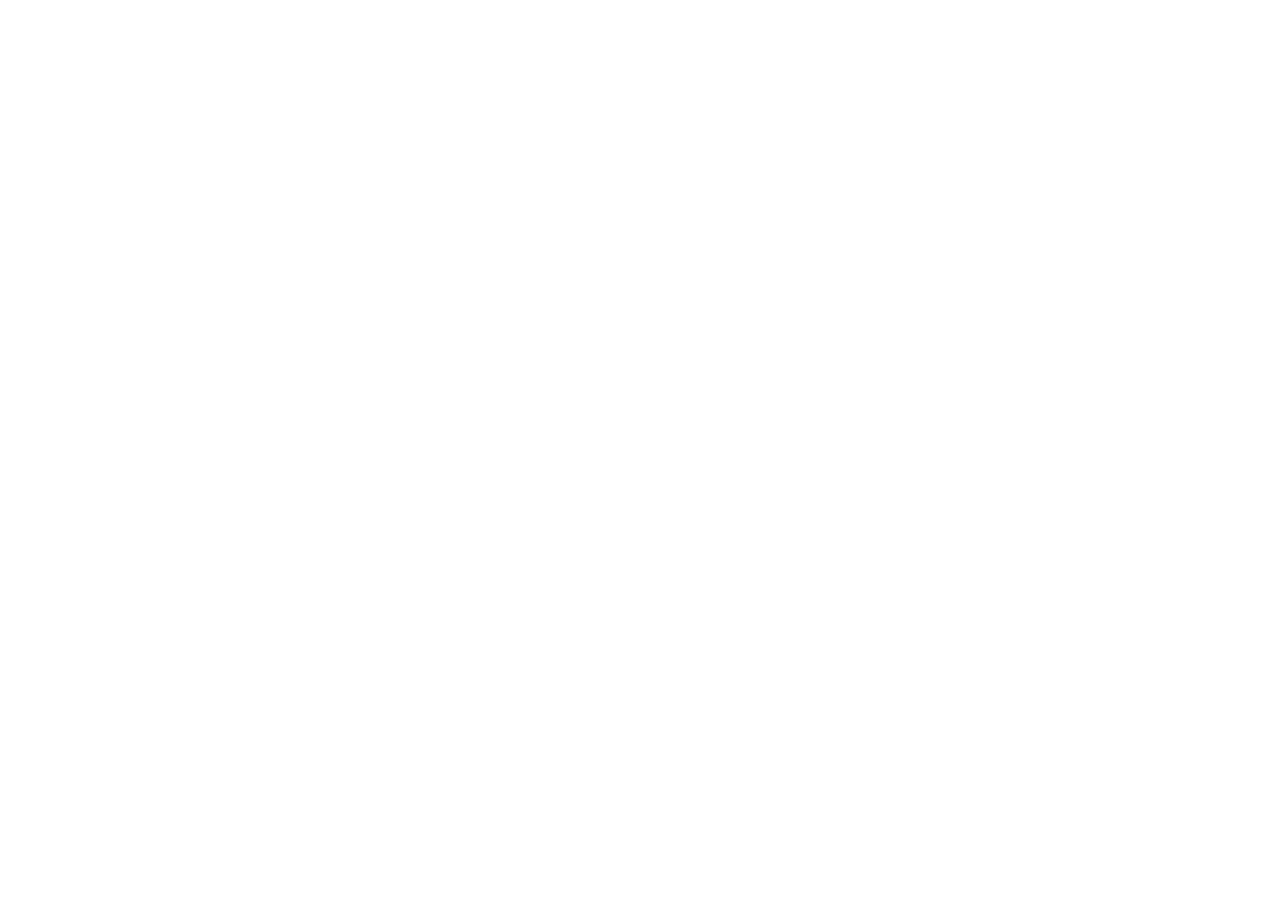
==== list.html @ 1f60c0c1 "done" ====
<!DOCTYPE html>
<html lang="en">
  <head>
    <meta charset="UTF-8" />
    <meta name="viewport" content="width=device-width, initial-scale=1.0" />
    <title>Document</title>
    <link rel="stylesheet" href="./css/style.css" />
  </head>
  <body></body>
</html>
---- css/style.css ----
@import url(https://cdnjs.cloudflare.com/ajax/libs/font-awesome/6.4.2/css/all.min.css);

@import url("https://fonts.googleapis.com/css2?family=Montserrat:wght@400;600&family=Padauk:wght@400;700&family=Red+Hat+Display&family=Roboto+Condensed:wght@300;700&display=swap");

* {
  font-family: "Roboto Condensed", "Padauk", sans-serif;
  padding: 0;
  margin: 0;
}

:root {
  --primary: #2d6cdf;
  --secondary: #581b98;
  --danger: #fc5c9c;
  --dark: #000000;
}

body {
  padding: 20px;
}

h1,
h2,
h3,
h4,
h5,
h6 {
  font-family: "Montserrat", sans-serif;
}

.title {
  font-size: 20px;
  font-weight: 600;
  margin: 10px;
}

.sub-title {
  font-size: 20px;
  font-weight: 400;
  margin: 5px;
}

.btn {
  font-size: 12px;
  padding: 10px 20px;
  color: white;
  border-radius: 5px;
}

.button-primary {
  background-color: var(--primary);
  border: 1px solid var(--primary);
}

.button-secondary {
  background-color: var(--secondary);
  border: 1px solid var(--secondary);
}

.button-danger {
  background-color: var(--danger);
  border: 1px solid var(--danger);
}

.button-dark {
  background-color: var(--dark);
  border: 1px solid;
}

.button-outline-primary {
  border: 2px solid var(--primary);
  color: var(--primary);
  background-color: transparent;
}

.button-outline-secondary {
  border: 2px solid var(--secondary);
  color: var(--secondary);
  background-color: transparent;
}

.button-outline-danger {
  border: 2px solid var(--danger);
  color: var(--danger);
  background-color: transparent;
}

.button-outline-dark {
  border: 2px solid var(--dark);
  color: var(--dark);
  background-color: transparent;
}

.box {
  padding: 20px;
  border: 3px solid gray;
  border-radius: 10px;
  margin: 10px auto;
  max-width: 600px;
}

.btn-icon {
  padding: 0;
  width: 38.67px;
  height: 38.67px;
}

.rounded-circle {
  border-radius: 50%;
}

.btn-pill {
  border-radius: 20px;
}

/* end of style for buttons */

/* beginning of style for table */

table {
  border: 2px solid gray;
  border-collapse: collapse;
  vertical-align: top;
  text-align: left;
  font-size: 12px;
  width: 100%;
}

table td,
th {
  border: 2px solid gray;
  padding: 10px 20px;
}

.vertical-align-middle {
  vertical-align: middle;
}

.vertical-align-bottom {
  vertical-align: bottom;
}

.text-align-right {
  text-align: right;
}

.borderlessTable {
  border: none;
}
.borderlessTable td,
th {
  border: none;
}

.table-strip thead {
  background-color: rgb(89, 89, 89);
  color: white;
}

.table-strip tbody tr:nth-child(even) {
  background-color: lightgray;
}

@media print {
  .title {
    display: none;
  }

  * {
    color: red;
    background-color: transparent;
  }

  .table-strip tr {
    background-color: none;
  }
}
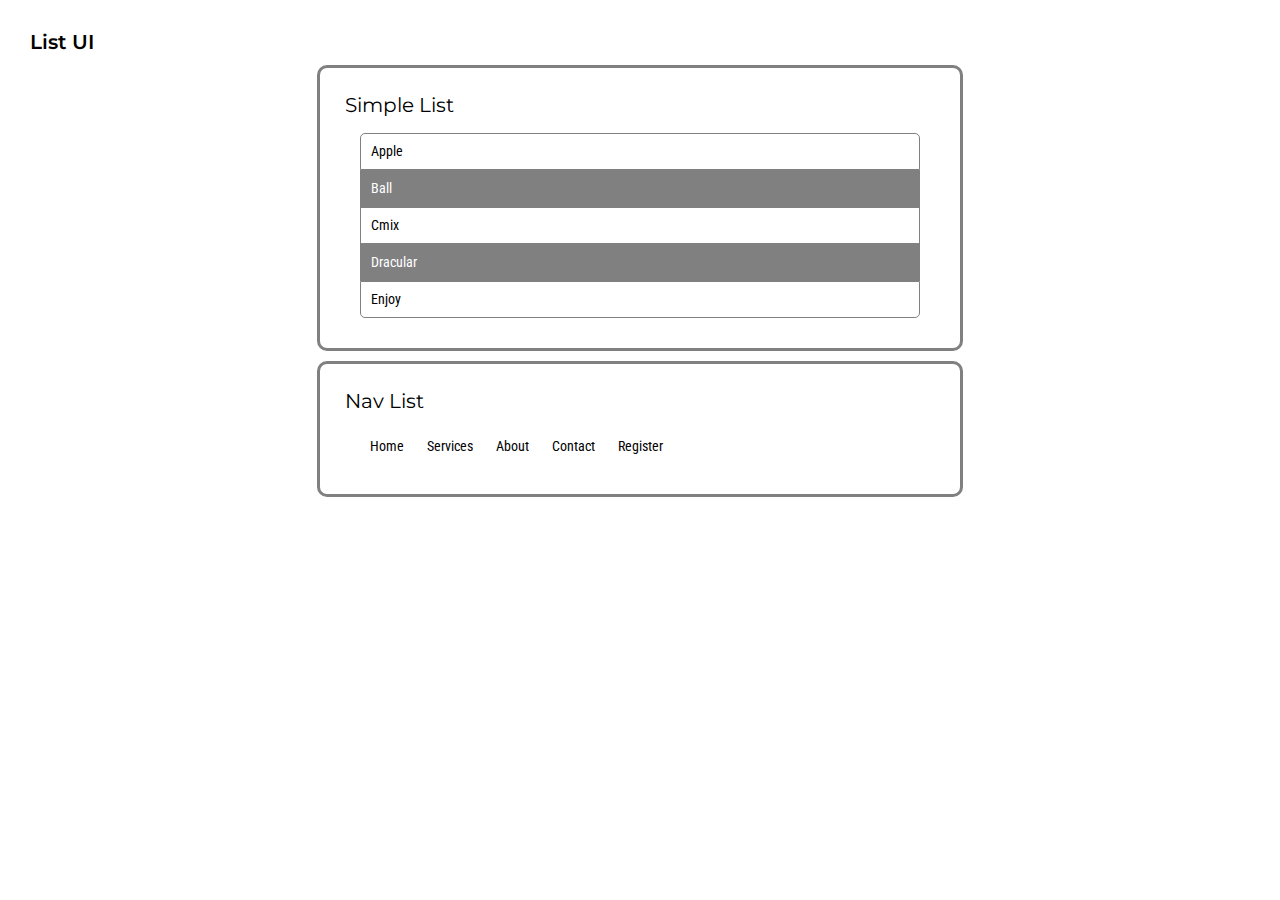
==== commit d326e008: "ul nav and card UI added" ====
--- a/list.html
+++ b/list.html
@@ -6,5 +6,30 @@
     <title>Document</title>
     <link rel="stylesheet" href="./css/style.css" />
   </head>
-  <body></body>
+  <body>
+    <main>
+      <h1 class="title">List UI</h1>
+      <section class="box">
+        <h3 class="sub-title"> Simple List</h3>
+        <ul class="list simple-list">
+          <li>Apple</li>
+          <li>Ball</li>
+          <li>Cmix</li>
+          <li>Dracular</li>
+          <li>Enjoy</li>
+        </ul>
+      </section>
+      <section class="box">
+        <h3 class="sub-title"> Nav List</h3>
+        <ul class="list nav-list">
+          <li>Home</li>
+          <li>Services</li>
+          <li>About</li>
+          <li>Contact</li>
+          <li>Register</li>
+        </ul>
+      </section>
+      
+    </main>
+  </body>
 </html>
--- a/css/style.css
+++ b/css/style.css
@@ -6,6 +6,8 @@
   font-family: "Roboto Condensed", "Padauk", sans-serif;
   padding: 0;
   margin: 0;
+  font-size: 14px;
+  line-height: 25px;
 }
 
 :root {
@@ -97,6 +99,7 @@
   border-radius: 10px;
   margin: 10px auto;
   max-width: 600px;
+  
 }
 
 .btn-icon {
@@ -175,3 +178,101 @@
     background-color: none;
   }
 }
+
+/* start of style for list */
+
+.list {
+  padding: 10px 20px;
+  list-style-type: none;
+}
+
+.list li {
+  padding: 5px 10px;
+  border: 1px solid gray;
+  cursor: pointer;
+}
+
+.simple-list li:first-child {
+  border-radius: 5px 5px 0 0;
+}
+
+.simple-list li:last-child {
+  border-radius: 0 0 5px 5px;
+}
+
+.simple-list li:nth-child(even) {
+  background-color: gray;
+  color: white;
+}
+
+.list li:hover {
+  background-color: rgb(87, 87, 87);
+  color: white;
+}
+
+.nav-list li {
+  display: inline-block;
+  border-radius: 3px;
+  border: none;
+}
+
+.nav-list li:hover {
+  border-bottom: 2px solid black;
+  background-color: blue;
+  color: white;
+}
+
+@media (max-width:540px ) {
+  .nav-list li {
+    display: block;
+
+  }
+}
+
+/* start of style for card */
+
+.card {
+  width: 300px;
+  border: 1px solid gray;
+
+}
+
+.card img {
+  width: 100%;
+}
+
+.card-body {
+  padding: 15px;
+}
+
+.product-title {
+  margin-bottom: 10px;
+}
+
+.price {
+  font-weight: 700;
+  margin: 10px 0;
+}
+
+.price span {
+  font-size: 25px;
+}
+
+.product-rating {
+  color: rgb(211, 185, 35);
+}
+
+.card-body p {
+  text-align: justify;
+  margin: 10px 0;
+  
+}
+
+.add-to-cart-btn {
+  width: 100%;
+  background-color: var(--primary);
+  border: 1px solid var(--primary);
+  color: white;
+  cursor: pointer;
+  border-radius: 3px;
+}